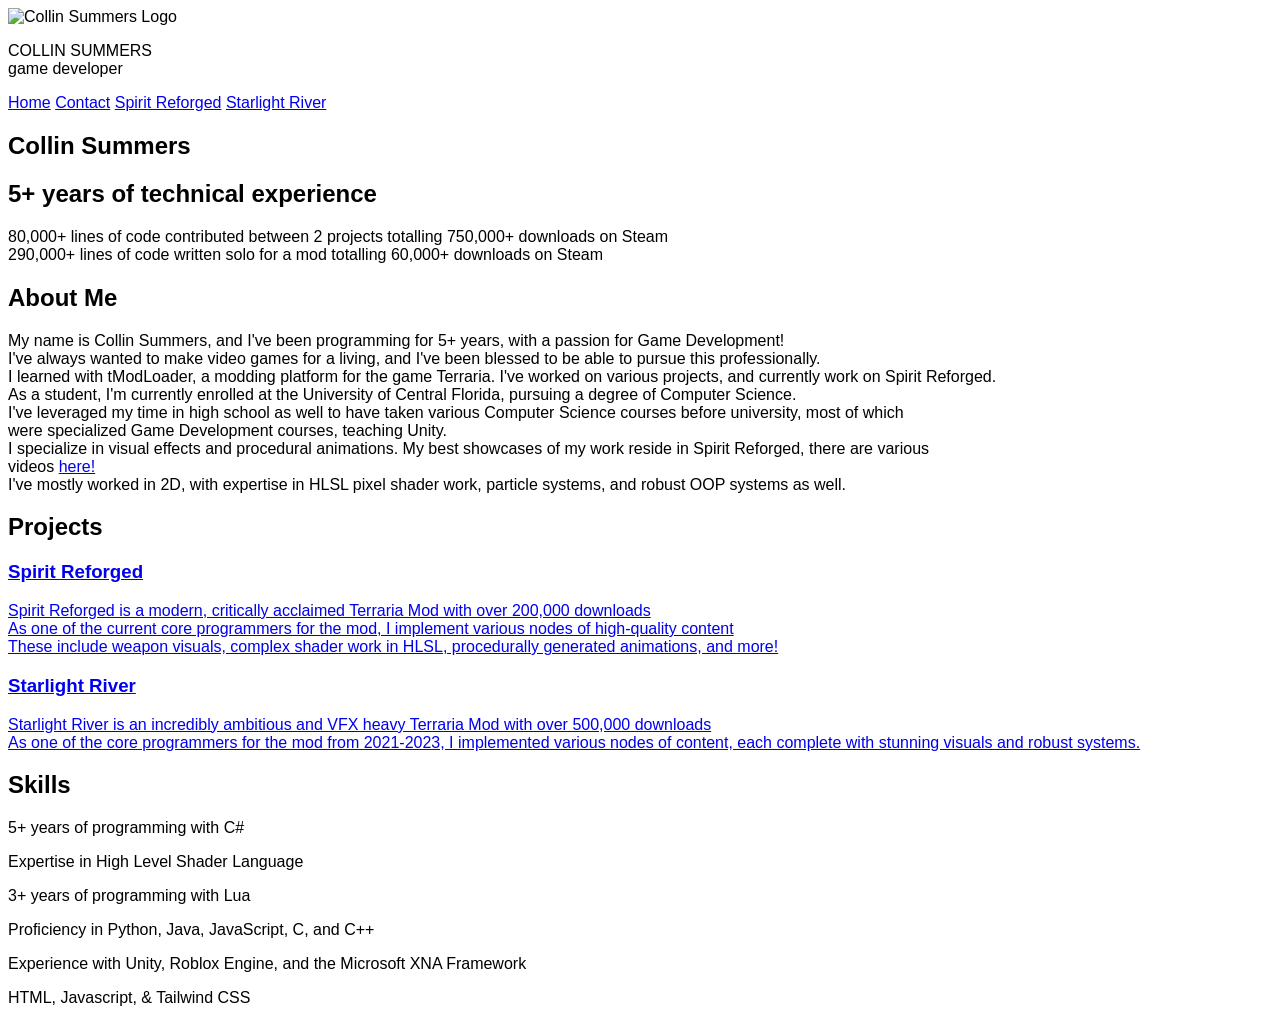
==== index.html @ 66bdd660 "theme change" ====
<!DOCTYPE html>
<html lang="en">
<head>
    <meta charset="UTF-8">
    <meta name="viewport" content="width=device-width, initial-scale=1.0">
    <title>Collin Summers | Portfolio</title>
    
    <!-- Import Tailwind CSS V4 -->
    <script src="https://unpkg.com/@tailwindcss/browser@4"></script>
    
    <style type="text/tailwindcss">
         @theme {
            --color-main: #0f1410;
            --color-main-light: #18221a;
            --color-main-lighter: #283C2C;
            
            --color-taskbar: #2c3f30;

            --color-text-title: #FFFFFF;
            --color-text-subtitle: #7FB281;
            --color-text-paragraph: #C7C7C7;

            --color-text-main: #f5f7f5;
            --color-text-hover: #66EC81;
            
            --color-text-bold: #5e9367;
            --color-text-muted: #D2D2CE;

            --color-text-alt: #57422C;
            --color-text-alt-hover: #57422C;

            --color-black: #000000;
            --color-white: #FFFFFF;
        }
    </style>

    <!-- Import a clean Google Font (Inter) -->
    <link href="https://fonts.googleapis.com/css2?family=Inter:wght@300;400;600;700&display=swap" rel="stylesheet">
    
    <!-- Basic configuration to apply the font -->
    <link rel="stylesheet" href="styles.css">

    <meta name="description" content="Overview of Collin Summers Game Development portfolio. Includes tModLoader projects with 700,000+ downloads.">

    <meta property="og:title" content="Portfolio Home">
    <meta property="og:description" content="Overview of Collin Summers Game Development portfolio. Includes tModLoader projects with 700,000+ downloads.">
    <meta property="og:image" content="img/CSlogoBanner.png">
    <meta property="og:url" content="https://skippzzmods.github.io/skippzz.github.io/">

    <link rel="icon" type="image/png" href="img/CSlogo.png">
</head>

<body class="bg-main text-text-main antialiased selection:bg-indigo-500 selection:text-white">
    <header class="sticky top-0 z-50 shadow-xl bg-taskbar/70 backdrop-blur-md transition duration-150 hover:bg-taskbar">
        <nav class="flex md:grid flex-col md:grid-cols-3 items-center px-6 md:px-12 py-3 md:py-6">
            <div class="flex items-center justify-start object-contain">
                <img src="img/CSlogo.png" class="w-12 md:w-20 h-12 md:h-20 rounded-lg shadow-xl/60" alt="Collin Summers Logo">
                <p class="px-6 font-bold font-sans text-base md:text-2xl text-text-title whitespace-nowrap">COLLIN SUMMERS<br>
                    <span class="font-italic font-serif text-text-paragraph">game developer</span>
                </p>       
            </div>
           
            <div class="flex items-center justify-center gap-x-6 md:gap-x-10 py-4">
                <a href="index.html" aria-current="page" class="text-base md:text-2xl font-bold text-shadow-md text-text-title transition duration-150 hover:text-text-hover hover:scale-105 hover:text-shadow-white/50">Home</a>
                <a href="contact.html" class="md:text-2xl text-text-main text-shadow-md transition duration-150 hover:text-text-hover hover:scale-105 hover:text-shadow-white/50">Contact</a>
                <a href="spirit.html" class="text-base md:text-2xl text-text-main text-shadow-md whitespace-nowrap transition duration-150 hover:text-text-hover hover:scale-105 hover:text-shadow-white/50">Spirit Reforged</a>
                <a href="starlight.html" class="text-base md:text-2xl text-text-main text-shadow-md whitespace-nowrap transition duration-150 hover:text-text-hover hover:scale-105 hover:text-shadow-white/50">Starlight River</a>
            </div>

            <div class="flex items-center justify-end"></div>
        </nav>
    </header>

    <main>
        <section id="summary" class="max-w-4xl mx-auto px-6 py-8 md:py-20 flex flex-col items-center text-center pre-animate">
            <h1 class="text-5xl md:text-9xl font-serif font-bold text-text-title text-shadow-lg/90">
            Collin Summers
            </h1>

            <h2 class="text-xl md:text-2xl italic font-semibold text-text-subtitle mb-4">
                5+ years of technical experience
            </h2>
        
            <p class="text-text-paragraph font-semibold md:text-lg leading-relaxed md:mb-4">
                <span class="text-text-subtitle font-bold">80,000+</span> lines of code contributed between 2 projects totalling <span class="text-text-subtitle font-bold">750,000+</span> downloads on Steam<br>
                <span class="text-text-subtitle font-bold">290,000+</span> lines of code written solo for a mod totalling <span class="text-text-subtitle font-bold">60,000+</span> downloads on Steam<br>
            </p>
        </section>

        <section id="about-me" class="mx-auto px-8 md:px-20 md:py-5 flex flex-col md:flex-row gap-12">
            <div class="w-full md:w-1/3 text-center pre-animate">
                <h2 class="text-4xl md:text-7xl font-bold text-text-title text-shadow-lg text-center mb-6">
                    About Me
                </h2>

                <p class="bg-main-light border-4 border-main-lighter rounded-lg text-left text-lg md:text-xl font-semibold text-text-paragraph px-6 py-6">
                    <!--Kind of placeholder. Could be a lot better haha-->
                    My name is Collin Summers, and I've been programming for 5+ years, with a passion for Game Development! <br>
                    I've always wanted to make video games for a living, and I've been blessed to be able to pursue this professionally. <br>
                    I learned  with tModLoader, a modding platform for the game Terraria. I've worked on various projects, and currently work on Spirit Reforged. <br>
                    As a student, I'm currently enrolled at the University of Central Florida, pursuing a degree of Computer Science. <br>
                    I've leveraged my time in high school as well to have taken various Computer Science courses before university, most of which<br>
                    were specialized Game Development courses, teaching Unity. <br>
                    I specialize in visual effects and procedural animations. My best showcases of my work reside in Spirit Reforged, there are various<br>
                    videos <a href=spirit.html class="underline text-text-subtitle transition duration-150 hover:text-text-hover">here!</a> <br>
                    I've mostly worked in 2D, with expertise in HLSL pixel shader work, particle systems, and robust OOP systems as well. <br>
                </p>
            </div>

            <div class="w-full md:w-1/3 text-left">
                <h2 class="text-4xl md:text-7xl font-bold text-text-title text-shadow-lg text-center mb-6 pre-animate">
                    Projects
                </h2>

                <div class="grid gap-4">

                    <a href="spirit.html" class="group relative block overflow-hidden bg-main-light border-4 border-main-lighter rounded-lg p-6 text-center hover:border-text-hover hover:scale-105 hover:shadow-xl transition duration-300 pre-animate">
                        <div class="absolute inset-0 bg-[url('img/spiritReforgedSpellbound.png')] bg-cover bg-center opacity-0 group-hover:opacity-30 transition-opacity duration-300"></div>

                        <div class="relative z-10">

                        <h3 class="text-2xl text-text-subtitle underline transition duration-150 group-hover:text-text-hover">
                            Spirit Reforged
                        </h3>

                        <p class="text-xl font-semibold text-text-paragraph text-shadow-md px-2 py-2 transition duration-150 group-hover:text-text-title group-hover:text-shadow-lg/50">
                            Spirit Reforged is a modern, critically acclaimed Terraria Mod with over 200,000 downloads<br>
                            As one of the current core programmers for the mod, I implement various nodes of high-quality content<br>
                            These include weapon visuals, complex shader work in HLSL, procedurally generated animations, and more!
                        </p>
                        </div>
                    </a>

                    <a href="starlight.html" class="group relative block overflow-hidden bg-main-light border-4 border-main-lighter rounded-lg p-6 text-center hover:border-text-hover hover:scale-105 hover:shadow-xl transition duration-300 pre-animate">
                        <div class="absolute inset-0 bg-[url('img/starlightRiver.png')] bg-cover bg-center opacity-0 group-hover:opacity-30 transition-opacity duration-300"></div>

                        <div class="relative z-10">

                        <h3 class="text-2xl text-text-subtitle underline transition duration-150 group-hover:text-text-hover">
                            Starlight River
                        </h3>

                        <p class="text-xl font-semibold text-text-paragraph text-shadow-md px-2 py-2 transition duration-150 group-hover:text-text-title group-hover:text-shadow-lg/50">
                            Starlight River is an incredibly ambitious and VFX heavy Terraria Mod with over 500,000 downloads<br>
                            As one of the core programmers for the mod from 2021-2023, I implemented various nodes of content,
                            each complete with stunning visuals and robust systems.
                        </p>
                        </div>
                    </a>
                </div>
            </div>

            <div class="w-full md:w-1/3 text-center">
                <h2 class="text-4xl md:text-7xl font-bold text-text-title text-shadow-lg text-center mb-6 pre-animate">
                    Skills
                </h2>

                <div class="grid gap-3 mb-6">
                    <p class="bg-main-light border-4 border-main-lighter rounded-lg text-xl font-semibold text-text-paragraph px-2 py-2 pre-animate">
                        5+ years of programming with C#
                    </p>

                    <p class="bg-main-light border-4 border-main-lighter rounded-lg text-xl font-semibold text-text-paragraph px-2 py-2 pre-animate">
                        Expertise in High Level Shader Language
                    </p>

                    <p class="bg-main-light border-4 border-main-lighter rounded-lg text-xl font-semibold text-text-paragraph px-2 py-2 pre-animate">
                        3+ years of programming with Lua
                    </p>

                    <p class="bg-main-light border-4 border-main-lighter rounded-lg text-xl font-semibold text-text-paragraph px-2 py-2 pre-animate">
                        Proficiency in Python, Java, JavaScript, C, and C++
                    </p>

                    <p class="bg-main-light border-4 border-main-lighter rounded-lg text-xl font-semibold text-text-paragraph px-2 py-2 pre-animate">
                        Experience with Unity, Roblox Engine, and the Microsoft XNA Framework
                    </p>

                    <p class="bg-main-light border-4 border-main-lighter rounded-lg text-xl font-semibold text-text-paragraph px-2 py-2 pre-animate">
                        HTML, Javascript, & Tailwind CSS
                    </p>
                </div>
            </div>
        </section>
    </main>

    <footer>

    </footer>

    <script>
        const observer = new IntersectionObserver((entries) => {
            entries.forEach(entry => {
            if (entry.isIntersecting) {
                entry.target.classList.add('animate-in');
            }
            });
        });

        document.querySelectorAll('.pre-animate').forEach(el => observer.observe(el));
    </script>
</body>
</html>
---- styles.css ----
:root {
    --font-main: 'Helvetica Neue', sans-serif;
  }
  
  body {
    font-family: var(--font-main);
  }
  
  @keyframes fade-up {
  from {
    opacity: 0;
    transform: translateY(20px);
  }
  to {
    opacity: 1;
    transform: translateY(0);
  }

}

.pre-animate {
  opacity: 0;
}

.animate-in {
  animation: fade-up 0.6s ease-out forwards;
}
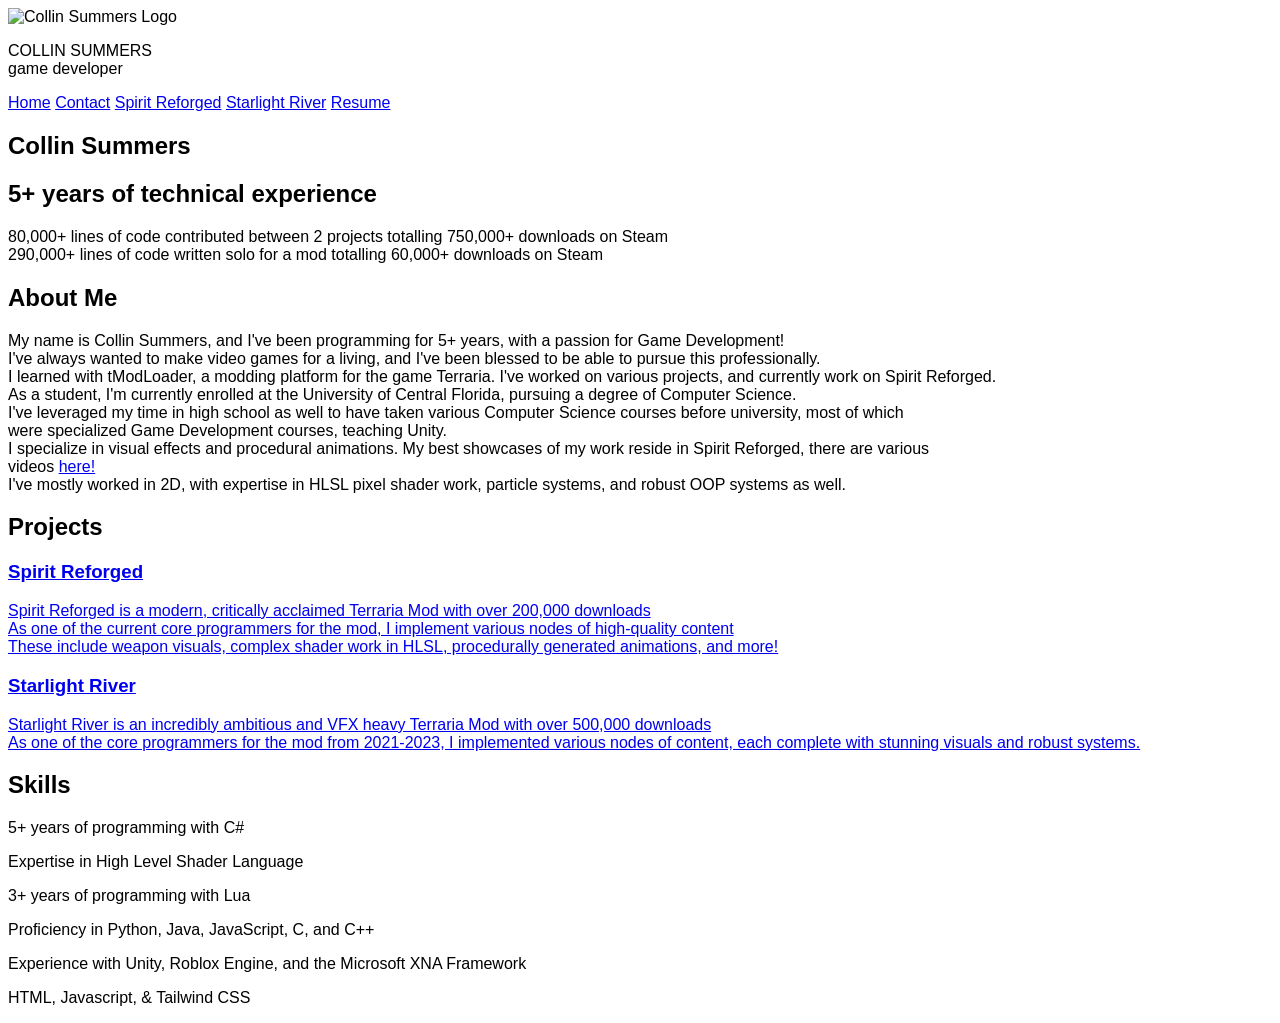
==== commit 14acce72: "resume" ====
--- a/index.html
+++ b/index.html
@@ -50,7 +50,7 @@
     <link rel="icon" type="image/png" href="img/CSlogo.png">
 </head>
 
-<body class="bg-main text-text-main antialiased selection:bg-indigo-500 selection:text-white">
+<body class="bg-main text-text-main antialiased selection:text-white">
     <header class="sticky top-0 z-50 shadow-xl bg-taskbar/70 backdrop-blur-md transition duration-150 hover:bg-taskbar">
         <nav class="flex md:grid flex-col md:grid-cols-3 items-center px-6 md:px-12 py-3 md:py-6">
             <div class="flex items-center justify-start object-contain">
@@ -65,6 +65,7 @@
                 <a href="contact.html" class="md:text-2xl text-text-main text-shadow-md transition duration-150 hover:text-text-hover hover:scale-105 hover:text-shadow-white/50">Contact</a>
                 <a href="spirit.html" class="text-base md:text-2xl text-text-main text-shadow-md whitespace-nowrap transition duration-150 hover:text-text-hover hover:scale-105 hover:text-shadow-white/50">Spirit Reforged</a>
                 <a href="starlight.html" class="text-base md:text-2xl text-text-main text-shadow-md whitespace-nowrap transition duration-150 hover:text-text-hover hover:scale-105 hover:text-shadow-white/50">Starlight River</a>
+                <a href="docs/CollinSummers_Resume_2026.pdf" target="_blank" rel="noopener noreferrer" class="text-base md:text-2xl text-text-main text-shadow-md whitespace-nowrap transition duration-150 hover:text-text-hover hover:scale-105 hover:text-shadow-white/50">Resume</a>
             </div>
 
             <div class="flex items-center justify-end"></div>
@@ -94,7 +95,6 @@
                 </h2>
 
                 <p class="bg-main-light border-4 border-main-lighter rounded-lg text-left text-lg md:text-xl font-semibold text-text-paragraph px-6 py-6">
-                    <!--Kind of placeholder. Could be a lot better haha-->
                     My name is Collin Summers, and I've been programming for 5+ years, with a passion for Game Development! <br>
                     I've always wanted to make video games for a living, and I've been blessed to be able to pursue this professionally. <br>
                     I learned  with tModLoader, a modding platform for the game Terraria. I've worked on various projects, and currently work on Spirit Reforged. <br>
--- a/styles.css
+++ b/styles.css
@@ -24,4 +24,27 @@
 
 .animate-in {
   animation: fade-up 0.6s ease-out forwards;
+}
+
+@keyframes fade-right {
+  from {
+    opacity: 0;
+    transform: translateX(-20px);
+  }
+  to {
+    opacity: 1;
+    transform: translateX(0);
+  }
+}
+
+.animate-from-left {
+  animation: fade-right 1s ease-out forwards;
+}
+
+.delay-1 {
+  animation-delay: 0.15s;
+}
+
+.delay-2 {
+  animation-delay: 0.3s;
 }
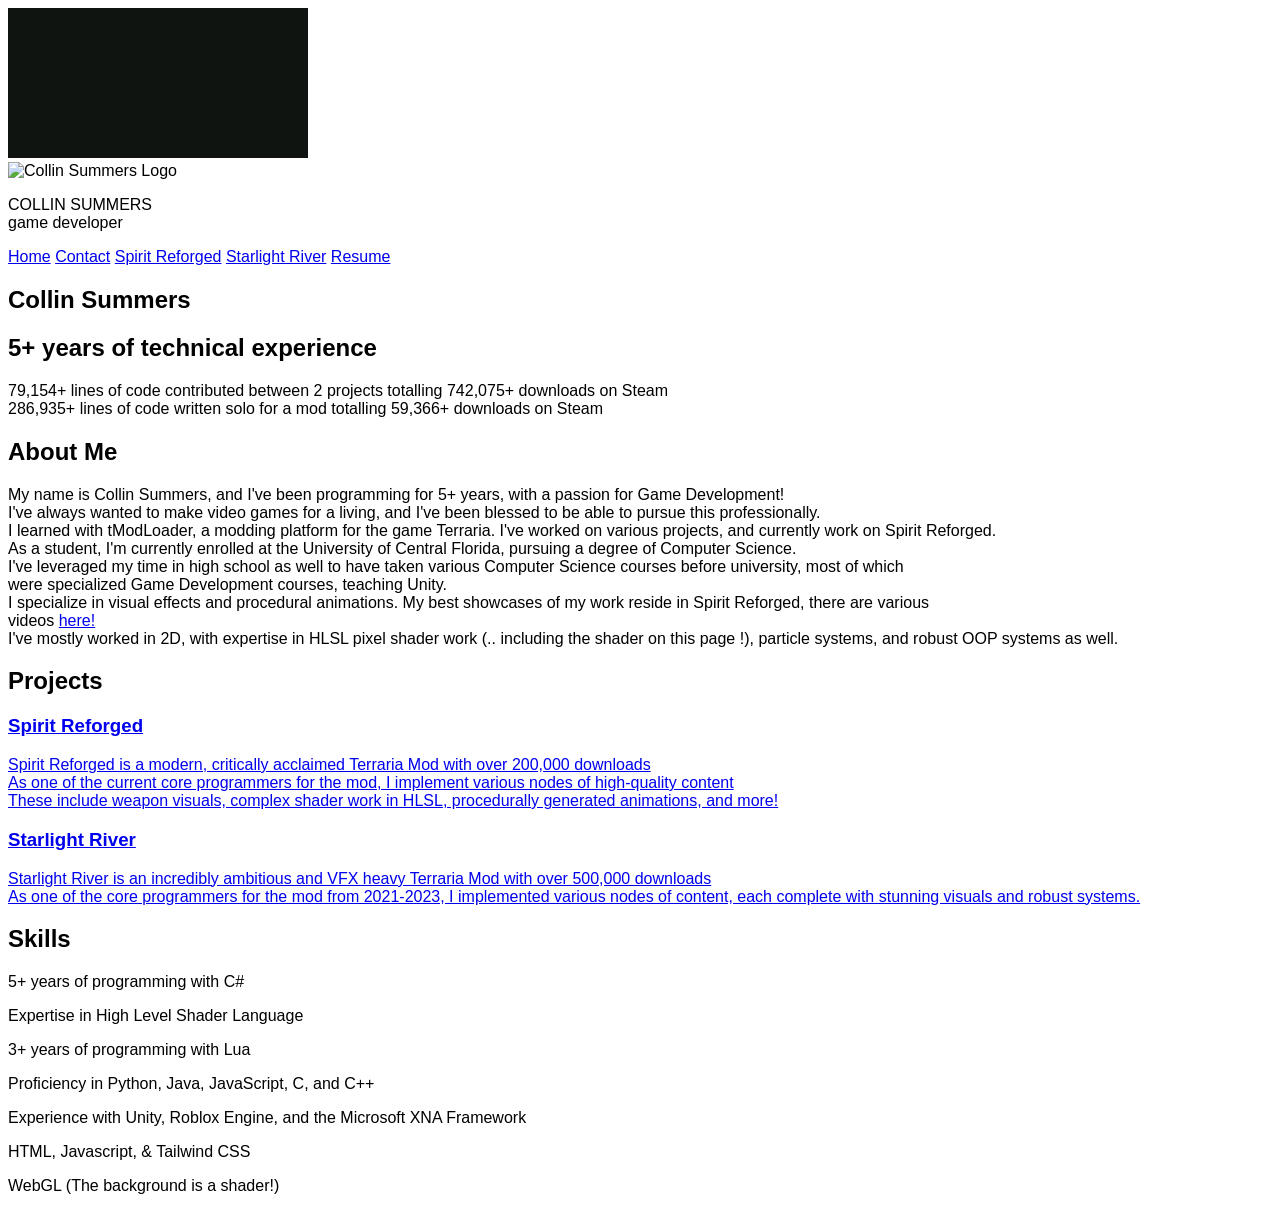
==== commit e9db486d: "shader tweak" ====
--- a/index.html
+++ b/index.html
@@ -51,6 +51,8 @@
 </head>
 
 <body class="bg-main text-text-main antialiased selection:text-white">
+    <canvas id="shader-bg" class="fixed inset-0 -z-10 w-full h-full pointer-events-none"></canvas>
+
     <header class="sticky top-0 z-50 shadow-xl bg-taskbar/70 backdrop-blur-md transition duration-150 hover:bg-taskbar">
         <nav class="flex md:grid flex-col md:grid-cols-3 items-center px-6 md:px-12 py-3 md:py-6">
             <div class="flex items-center justify-start object-contain">
@@ -61,11 +63,11 @@
             </div>
            
             <div class="flex items-center justify-center gap-x-6 md:gap-x-10 py-4">
-                <a href="index.html" aria-current="page" class="text-base md:text-2xl font-bold text-shadow-md text-text-title transition duration-150 hover:text-text-hover hover:scale-105 hover:text-shadow-white/50">Home</a>
-                <a href="contact.html" class="md:text-2xl text-text-main text-shadow-md transition duration-150 hover:text-text-hover hover:scale-105 hover:text-shadow-white/50">Contact</a>
-                <a href="spirit.html" class="text-base md:text-2xl text-text-main text-shadow-md whitespace-nowrap transition duration-150 hover:text-text-hover hover:scale-105 hover:text-shadow-white/50">Spirit Reforged</a>
-                <a href="starlight.html" class="text-base md:text-2xl text-text-main text-shadow-md whitespace-nowrap transition duration-150 hover:text-text-hover hover:scale-105 hover:text-shadow-white/50">Starlight River</a>
-                <a href="docs/CollinSummers_Resume_2026.pdf" target="_blank" rel="noopener noreferrer" class="text-base md:text-2xl text-text-main text-shadow-md whitespace-nowrap transition duration-150 hover:text-text-hover hover:scale-105 hover:text-shadow-white/50">Resume</a>
+                <a href="index.html" aria-current="page" class="text-sm md:text-2xl font-bold text-shadow-md text-text-title transition duration-150 hover:text-text-hover hover:scale-105 hover:text-shadow-white/50">Home</a>
+                <a href="contact.html" class="text-sm md:text-2xl text-text-main text-shadow-md transition duration-150 hover:text-text-hover hover:scale-105 hover:text-shadow-white/50">Contact</a>
+                <a href="spirit.html" class="text-sm md:text-2xl text-text-main text-shadow-md whitespace-nowrap transition duration-150 hover:text-text-hover hover:scale-105 hover:text-shadow-white/50">Spirit Reforged</a>
+                <a href="starlight.html" class="text-sm md:text-2xl text-text-main text-shadow-md whitespace-nowrap transition duration-150 hover:text-text-hover hover:scale-105 hover:text-shadow-white/50">Starlight River</a>
+                <a href="docs/CollinSummers_Resume_2026.pdf" target="_blank" rel="noopener noreferrer" class="text-sm md:text-2xl text-text-main text-shadow-md whitespace-nowrap transition duration-150 hover:text-text-hover hover:scale-105 hover:text-shadow-white/50">Resume</a>
             </div>
 
             <div class="flex items-center justify-end"></div>
@@ -82,9 +84,9 @@
                 5+ years of technical experience
             </h2>
         
-            <p class="text-text-paragraph font-semibold md:text-lg leading-relaxed md:mb-4">
-                <span class="text-text-subtitle font-bold">80,000+</span> lines of code contributed between 2 projects totalling <span class="text-text-subtitle font-bold">750,000+</span> downloads on Steam<br>
-                <span class="text-text-subtitle font-bold">290,000+</span> lines of code written solo for a mod totalling <span class="text-text-subtitle font-bold">60,000+</span> downloads on Steam<br>
+            <p class="text-text-paragraph font-semibold md:text-lg leading-relaxed md:mb-4" id="stats">
+                <span class="text-text-subtitle font-bold stat-number" data-target="80000" data-suffix="+">0+</span> lines of code contributed between 2 projects totalling <span class="text-text-subtitle font-bold stat-number" data-target="750000" data-suffix="+">0+</span> downloads on Steam<br>
+                <span class="text-text-subtitle font-bold stat-number" data-target="290000" data-suffix="+">0+</span> lines of code written solo for a mod totalling <span class="text-text-subtitle font-bold stat-number" data-target="60000" data-suffix="+">0+</span> downloads on Steam<br>
             </p>
         </section>
 
@@ -103,7 +105,7 @@
                     were specialized Game Development courses, teaching Unity. <br>
                     I specialize in visual effects and procedural animations. My best showcases of my work reside in Spirit Reforged, there are various<br>
                     videos <a href=spirit.html class="underline text-text-subtitle transition duration-150 hover:text-text-hover">here!</a> <br>
-                    I've mostly worked in 2D, with expertise in HLSL pixel shader work, particle systems, and robust OOP systems as well. <br>
+                    I've mostly worked in 2D, with expertise in HLSL pixel shader work (.. including the shader on this page !), particle systems, and robust OOP systems as well. <br>
                 </p>
             </div>
 
@@ -179,6 +181,10 @@
                     <p class="bg-main-light border-4 border-main-lighter rounded-lg text-xl font-semibold text-text-paragraph px-2 py-2 pre-animate">
                         HTML, Javascript, & Tailwind CSS
                     </p>
+
+                    <p class="bg-main-light border-4 border-main-lighter rounded-lg text-xl font-semibold text-text-paragraph px-2 py-2 pre-animate">
+                        WebGL (The background is a shader!)
+                    </p>
                 </div>
             </div>
         </section>
@@ -198,6 +204,179 @@
         });
 
         document.querySelectorAll('.pre-animate').forEach(el => observer.observe(el));
+
+        // Animated stat counters
+        function animateCount(el) {
+            const target = parseInt(el.dataset.target, 10);
+            const suffix = el.dataset.suffix || '';
+            const duration = 1600;
+            const startTime = performance.now();
+
+            function step(now) {
+                const progress = Math.min((now - startTime) / duration, 1);
+                const eased = 1 - Math.pow(1 - progress, 3);
+                const current = Math.floor(eased * target);
+                el.textContent = current.toLocaleString('en-US') + suffix;
+                if (progress < 1) {
+                    requestAnimationFrame(step);
+                } else {
+                    el.textContent = target.toLocaleString('en-US') + suffix;
+                }
+            }
+            requestAnimationFrame(step);
+        }
+
+        const statObserver = new IntersectionObserver((entries) => {
+            entries.forEach(entry => {
+                if (entry.isIntersecting) {
+                    entry.target.querySelectorAll('.stat-number').forEach(animateCount);
+                    statObserver.unobserve(entry.target);
+                }
+            });
+        }, { threshold: 0.4 });
+
+        const statsBlock = document.getElementById('stats');
+        if (statsBlock) statObserver.observe(statsBlock);
+    </script>
+
+    <!-- Shader background -->
+    <script>
+        const vertexSrc = `
+            attribute vec2 a_position;
+            void main() {
+                gl_Position = vec4(a_position, 0.0, 1.0);
+            }
+        `;
+
+        // very simple shader using both textures in shaderassets/ for a subtle flow
+        const fragmentSrc = `
+            precision mediump float;
+            uniform vec2 u_resolution;
+            uniform float u_time;
+
+            uniform sampler2D u_tex_1;
+            uniform sampler2D u_tex_2;
+
+            void main() {
+                vec2 uv = gl_FragCoord.xy / u_resolution.xy;
+
+                vec3 colorMain = vec3(0.059, 0.078, 0.063); 
+ 
+                vec2 distortionUv = vec2(uv.x, uv.y + u_time * 0.005);
+
+                float distortion = texture2D(u_tex_2, distortionUv).r;
+
+                vec2 scrollingUv = vec2(uv.x + u_time * cos(u_time) * 0.001, uv.y + sin(u_time) * 0.001 + u_time * 0.02) + u_time * 0.001;
+
+                vec2 scale = vec2(2.0, 2.0) + vec2(3.0, 3.0) * cos(u_time) * 0.025;
+
+                vec4 texColor = texture2D(u_tex_1, vec2(distortion, distortion * 2.0) + scrollingUv * scale);
+                
+                vec3 finalColor = mix(texColor.rgb, colorMain, 0.99 - sin(u_time * 0.05) * 0.01);
+
+                if (u_time < 3.0) {
+                    gl_FragColor = vec4(mix(colorMain, finalColor, pow(u_time / 3.0, 2.0)), 1.0);
+                    return;
+                }
+                   
+                gl_FragColor = vec4(finalColor, 1.0);
+            }
+        `;
+        // -------------------------------------------
+
+        // GLSL boilerplate for the shader application
+        (function () {
+            const canvas = document.getElementById('shader-bg');
+            const gl = canvas.getContext('webgl');
+            if (!gl) return; // falls back to bg-main on the body
+
+            function compile(type, src) {
+                const s = gl.createShader(type);
+                gl.shaderSource(s, src);
+                gl.compileShader(s);
+                if (!gl.getShaderParameter(s, gl.COMPILE_STATUS)) {
+                    console.error(gl.getShaderInfoLog(s));
+                }
+                return s;
+            }
+
+            const program = gl.createProgram();
+            gl.attachShader(program, compile(gl.VERTEX_SHADER, vertexSrc));
+            gl.attachShader(program, compile(gl.FRAGMENT_SHADER, fragmentSrc));
+            gl.linkProgram(program);
+            gl.useProgram(program);
+
+            const buffer = gl.createBuffer();
+            gl.bindBuffer(gl.ARRAY_BUFFER, buffer);
+            gl.bufferData(gl.ARRAY_BUFFER, new Float32Array([-1, -1, 3, -1, -1, 3]), gl.STATIC_DRAW);
+
+            const posLoc = gl.getAttribLocation(program, 'a_position');
+            gl.enableVertexAttribArray(posLoc);
+            gl.vertexAttribPointer(posLoc, 2, gl.FLOAT, false, 0, 0);
+
+            const u_time = gl.getUniformLocation(program, 'u_time');
+            const u_resolution = gl.getUniformLocation(program, 'u_resolution');
+            const u_tex_1 = gl.getUniformLocation(program, 'u_tex_1');
+            const u_tex_2 = gl.getUniformLocation(program, 'u_tex_2');
+
+            // Loads an image into a texture unit, seeding a 1x1 placeholder pixel
+            // first so the shader has something to sample before the image arrives.
+            function loadTexture(url, unit) {
+                const tex = gl.createTexture();
+                gl.activeTexture(gl.TEXTURE0 + unit);
+                gl.bindTexture(gl.TEXTURE_2D, tex);
+                gl.texImage2D(gl.TEXTURE_2D, 0, gl.RGBA, 1, 1, 0, gl.RGBA, gl.UNSIGNED_BYTE, new Uint8Array([0, 0, 0, 255]));
+
+                const img = new Image();
+                img.onload = () => {
+                    gl.activeTexture(gl.TEXTURE0 + unit);
+                    gl.bindTexture(gl.TEXTURE_2D, tex);
+                    gl.texImage2D(gl.TEXTURE_2D, 0, gl.RGBA, gl.RGBA, gl.UNSIGNED_BYTE, img);
+                    // both source images are power-of-two, so REPEAT + mipmaps are safe in WebGL1
+                    gl.texParameteri(gl.TEXTURE_2D, gl.TEXTURE_WRAP_S, gl.REPEAT);
+                    gl.texParameteri(gl.TEXTURE_2D, gl.TEXTURE_WRAP_T, gl.REPEAT);
+                    gl.texParameteri(gl.TEXTURE_2D, gl.TEXTURE_MIN_FILTER, gl.LINEAR_MIPMAP_LINEAR);
+                    gl.texParameteri(gl.TEXTURE_2D, gl.TEXTURE_MAG_FILTER, gl.LINEAR);
+                    gl.generateMipmap(gl.TEXTURE_2D);
+                };
+                img.src = url;
+                return tex;
+            }
+
+            loadTexture('shaderassets/supPerlin.png', 0);   // -> u_tex_1, 512x512
+            loadTexture('shaderassets/swirlNoise2.png', 1); // -> u_tex_2, 256x256
+            gl.uniform1i(u_tex_1, 0);
+            gl.uniform1i(u_tex_2, 1);
+
+            const dpr = Math.min(window.devicePixelRatio || 1, 1.5);
+
+            function resize() {
+                canvas.width = canvas.clientWidth * dpr;
+                canvas.height = canvas.clientHeight * dpr;
+                gl.viewport(0, 0, canvas.width, canvas.height);
+            }
+            
+            window.addEventListener('resize', resize);
+            resize();
+
+            const reduceMotion = window.matchMedia('(prefers-reduced-motion: reduce)').matches;
+            const start = performance.now();
+            let paused = document.hidden;
+
+            document.addEventListener('visibilitychange', () => {
+                paused = document.hidden;
+                if (!paused) requestAnimationFrame(render);
+            });
+
+            function render(now) {
+                if (paused) return;
+                gl.uniform1f(u_time, reduceMotion ? 0 : (now - start) / 1000);
+                gl.uniform2f(u_resolution, canvas.width, canvas.height);
+                gl.drawArrays(gl.TRIANGLES, 0, 3);
+                if (!reduceMotion) requestAnimationFrame(render);
+            }
+            requestAnimationFrame(render);
+        })();
     </script>
 </body>
 </html>
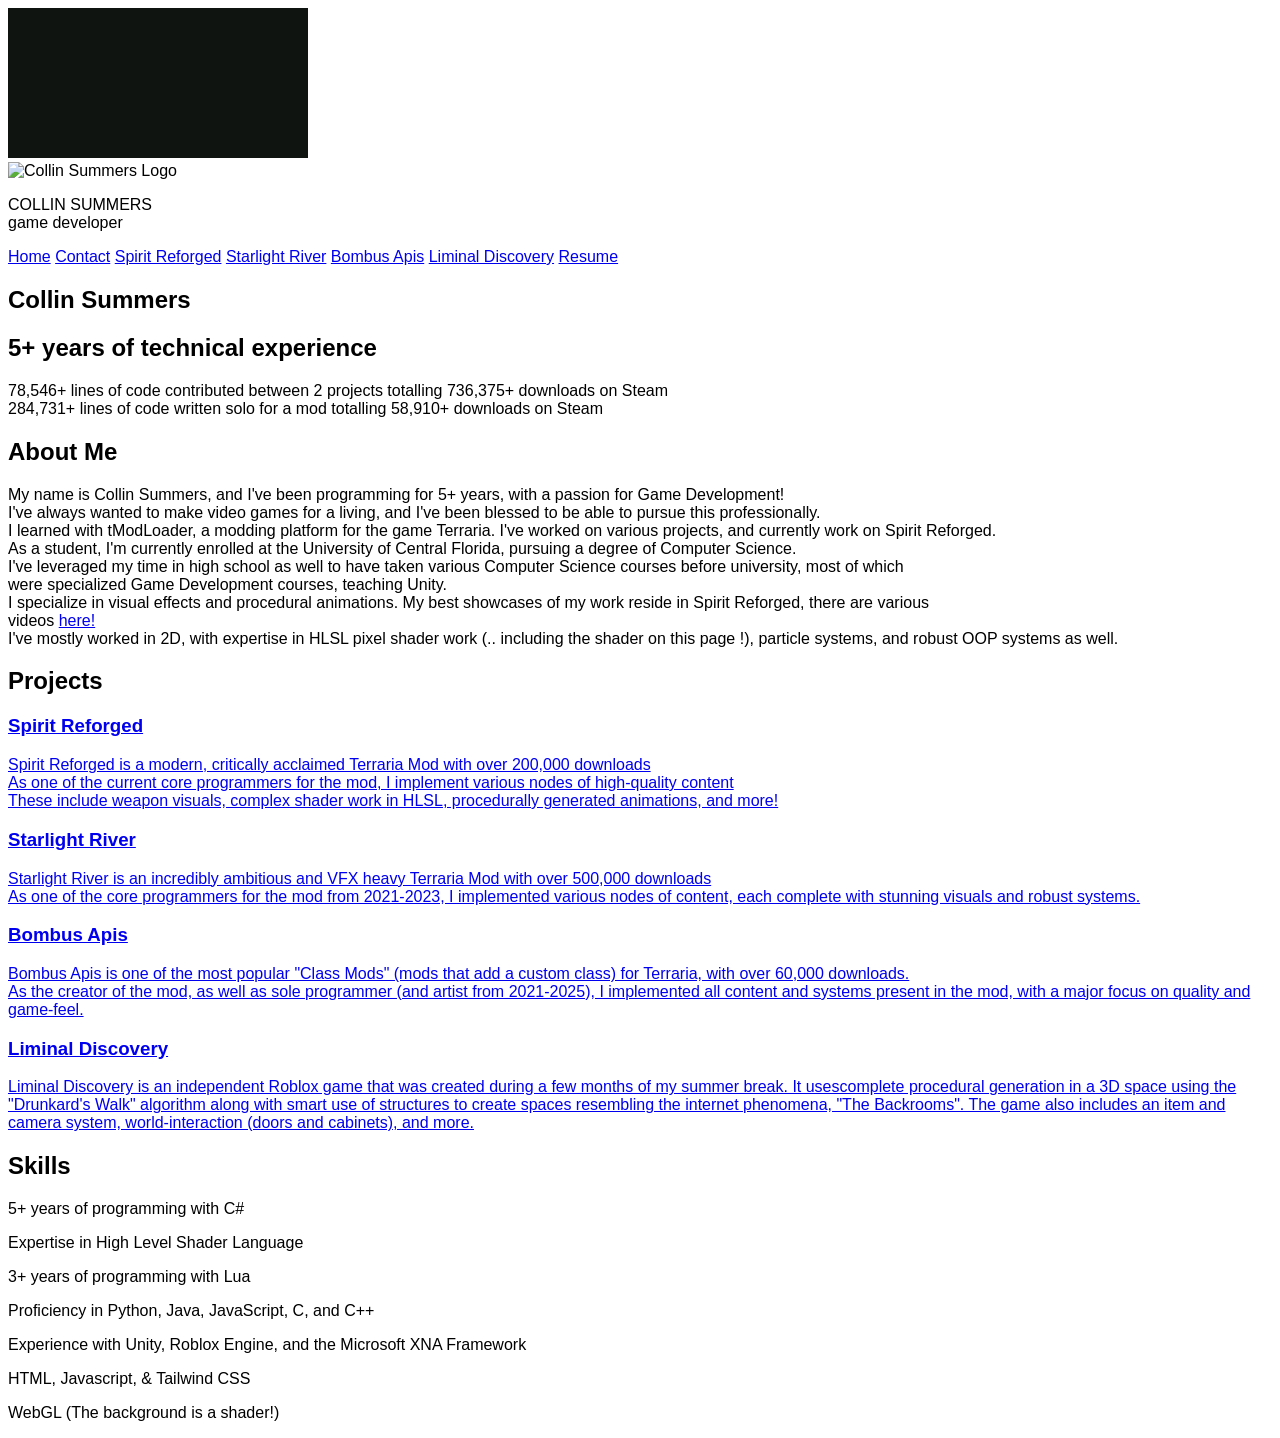
==== commit 0c4ef385: "bombus & liminal discovery" ====
--- a/index.html
+++ b/index.html
@@ -67,6 +67,8 @@
                 <a href="contact.html" class="text-sm md:text-2xl text-text-main text-shadow-md transition duration-150 hover:text-text-hover hover:scale-105 hover:text-shadow-white/50">Contact</a>
                 <a href="spirit.html" class="text-sm md:text-2xl text-text-main text-shadow-md whitespace-nowrap transition duration-150 hover:text-text-hover hover:scale-105 hover:text-shadow-white/50">Spirit Reforged</a>
                 <a href="starlight.html" class="text-sm md:text-2xl text-text-main text-shadow-md whitespace-nowrap transition duration-150 hover:text-text-hover hover:scale-105 hover:text-shadow-white/50">Starlight River</a>
+                <a href="bombus.html" class="text-sm md:text-2xl text-text-main text-shadow-md whitespace-nowrap transition duration-150 hover:text-text-hover hover:scale-105 hover:text-shadow-white/50">Bombus Apis</a>
+                <a href="liminal.html" class="text-sm md:text-2xl text-text-main text-shadow-md whitespace-nowrap transition duration-150 hover:text-text-hover hover:scale-105 hover:text-shadow-white/50">Liminal Discovery</a>
                 <a href="docs/CollinSummers_Resume_2026.pdf" target="_blank" rel="noopener noreferrer" class="text-sm md:text-2xl text-text-main text-shadow-md whitespace-nowrap transition duration-150 hover:text-text-hover hover:scale-105 hover:text-shadow-white/50">Resume</a>
             </div>
 
@@ -146,6 +148,40 @@
                             Starlight River is an incredibly ambitious and VFX heavy Terraria Mod with over 500,000 downloads<br>
                             As one of the core programmers for the mod from 2021-2023, I implemented various nodes of content,
                             each complete with stunning visuals and robust systems.
+                        </p>
+                        </div>
+                    </a>
+
+                    <a href="bombus.html" class="group relative block overflow-hidden bg-main-light border-4 border-main-lighter rounded-lg p-6 text-center hover:border-text-hover hover:scale-105 hover:shadow-xl transition duration-300 pre-animate">
+                        <div class="absolute inset-0 bg-[url('img/bombusApis.png')] bg-cover bg-center opacity-0 group-hover:opacity-30 transition-opacity duration-300"></div>
+
+                        <div class="relative z-10">
+
+                        <h3 class="text-2xl text-text-subtitle underline transition duration-150 group-hover:text-text-hover">
+                            Bombus Apis
+                        </h3>
+
+                        <p class="text-xl font-semibold text-text-paragraph text-shadow-md px-2 py-2 transition duration-150 group-hover:text-text-title group-hover:text-shadow-lg/50">
+                            Bombus Apis is one of the most popular "Class Mods" (mods that add a custom class) for Terraria, with over 60,000 downloads. <br>
+                            As the creator of the mod, as well as sole programmer (and artist from 2021-2025), I implemented all content and systems present in the mod,
+                            with a major focus on quality and game-feel.
+                        </p>
+                        </div>
+                    </a>
+
+                    <a href="liminal.html" class="group relative block overflow-hidden bg-main-light border-4 border-main-lighter rounded-lg p-6 text-center hover:border-text-hover hover:scale-105 hover:shadow-xl transition duration-300 pre-animate">
+                        <div class="absolute inset-0 bg-[url('img/liminalDiscovery.png')] bg-cover bg-center opacity-0 group-hover:opacity-30 transition-opacity duration-300"></div>
+
+                        <div class="relative z-10">
+
+                        <h3 class="text-2xl text-text-subtitle underline transition duration-150 group-hover:text-text-hover">
+                            Liminal Discovery
+                        </h3>
+
+                        <p class="text-xl font-semibold text-text-paragraph text-shadow-md px-2 py-2 transition duration-150 group-hover:text-text-title group-hover:text-shadow-lg/50">
+                            Liminal Discovery is an independent Roblox game that was created during a few months of my summer break. It usescomplete
+                            procedural generation in a 3D space using the "Drunkard's Walk" algorithm along with smart use of structures to create spaces resembling the
+                            internet phenomena, "The Backrooms". The game also includes an item and camera system, world-interaction (doors and cabinets), and more.
                         </p>
                         </div>
                     </a>
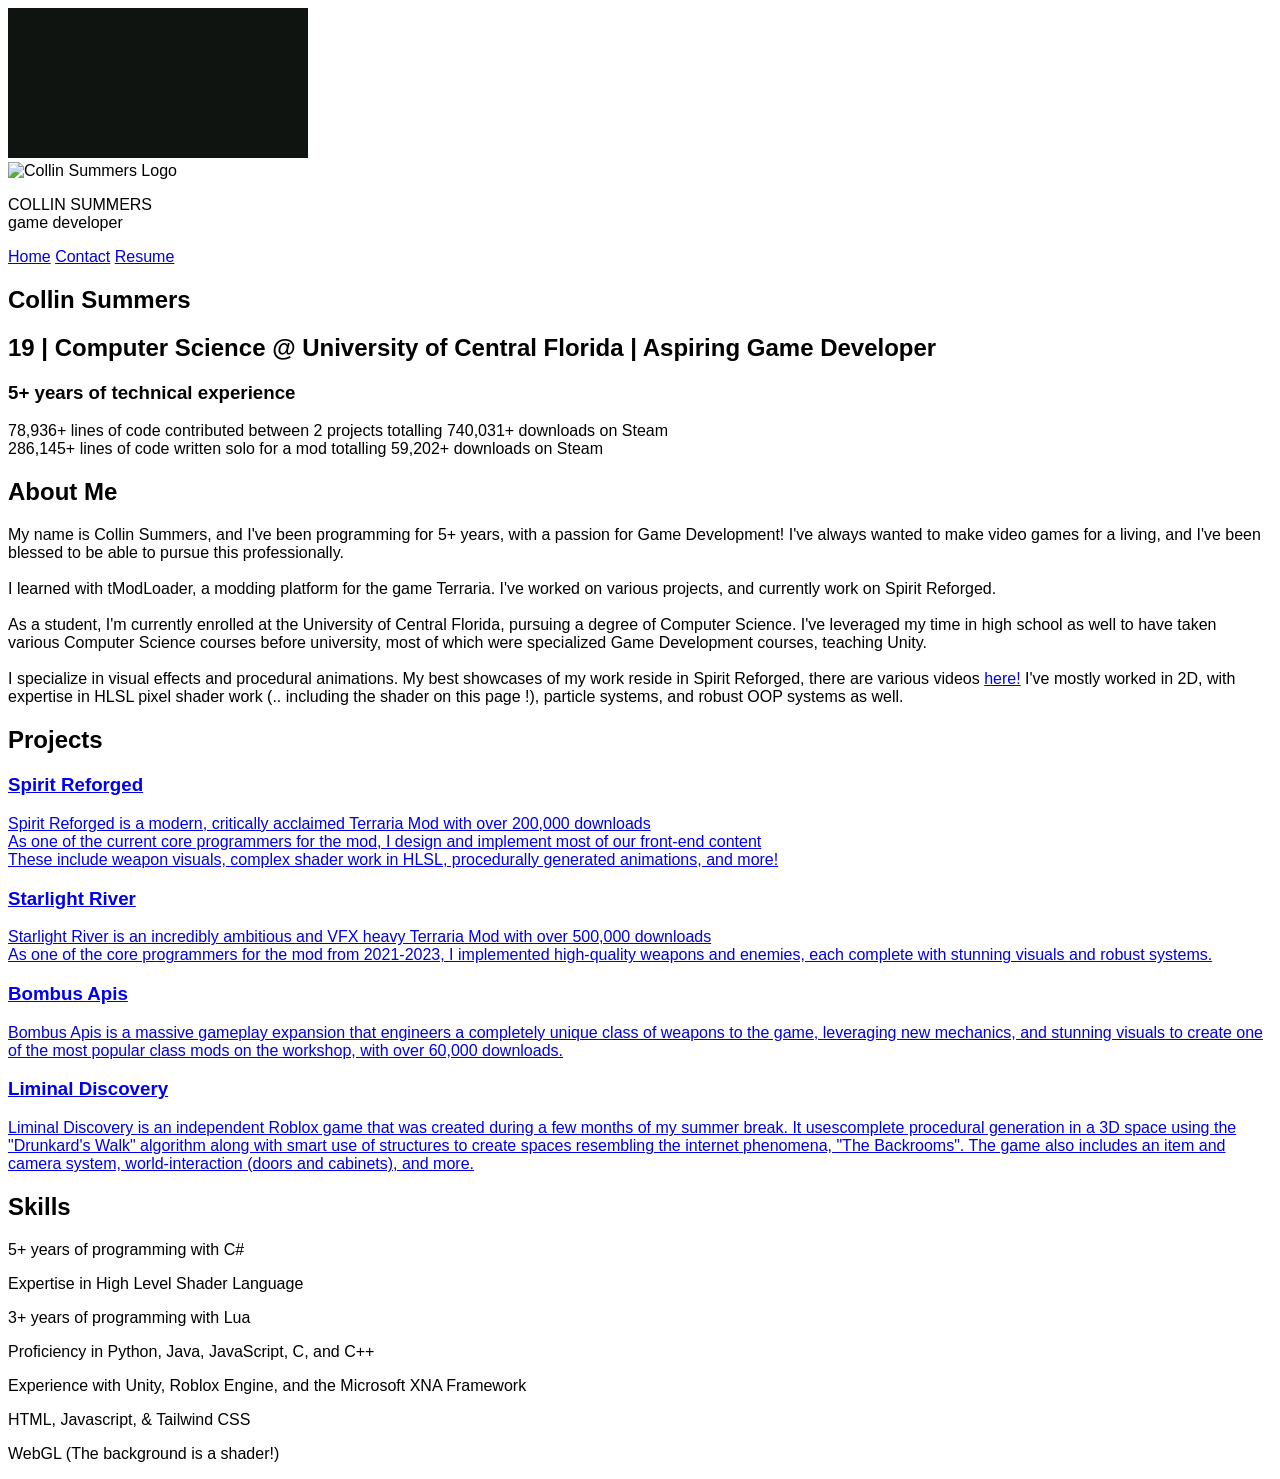
==== commit 2dd53146: "changes" ====
--- a/index.html
+++ b/index.html
@@ -65,11 +65,7 @@
             <div class="flex items-center justify-center gap-x-6 md:gap-x-10 py-4">
                 <a href="index.html" aria-current="page" class="text-sm md:text-2xl font-bold text-shadow-md text-text-title transition duration-150 hover:text-text-hover hover:scale-105 hover:text-shadow-white/50">Home</a>
                 <a href="contact.html" class="text-sm md:text-2xl text-text-main text-shadow-md transition duration-150 hover:text-text-hover hover:scale-105 hover:text-shadow-white/50">Contact</a>
-                <a href="spirit.html" class="text-sm md:text-2xl text-text-main text-shadow-md whitespace-nowrap transition duration-150 hover:text-text-hover hover:scale-105 hover:text-shadow-white/50">Spirit Reforged</a>
-                <a href="starlight.html" class="text-sm md:text-2xl text-text-main text-shadow-md whitespace-nowrap transition duration-150 hover:text-text-hover hover:scale-105 hover:text-shadow-white/50">Starlight River</a>
-                <a href="bombus.html" class="text-sm md:text-2xl text-text-main text-shadow-md whitespace-nowrap transition duration-150 hover:text-text-hover hover:scale-105 hover:text-shadow-white/50">Bombus Apis</a>
-                <a href="liminal.html" class="text-sm md:text-2xl text-text-main text-shadow-md whitespace-nowrap transition duration-150 hover:text-text-hover hover:scale-105 hover:text-shadow-white/50">Liminal Discovery</a>
-                <a href="docs/CollinSummers_Resume_2026.pdf" target="_blank" rel="noopener noreferrer" class="text-sm md:text-2xl text-text-main text-shadow-md whitespace-nowrap transition duration-150 hover:text-text-hover hover:scale-105 hover:text-shadow-white/50">Resume</a>
+                <a href="docs/CollinSummers_Resume.pdf" target="_blank" rel="noopener noreferrer" class="text-sm md:text-2xl text-text-main text-shadow-md whitespace-nowrap transition duration-150 hover:text-text-hover hover:scale-105 hover:text-shadow-white/50">Resume</a>
             </div>
 
             <div class="flex items-center justify-end"></div>
@@ -82,9 +78,13 @@
             Collin Summers
             </h1>
 
-            <h2 class="text-xl md:text-2xl italic font-semibold text-text-subtitle mb-4">
+            <h2 class="text-xl md:text-2xl italic font-semibold text-text-title text-shadow-md font-semibold mb-4">
+                19 | Computer Science @ University of Central Florida | Aspiring Game Developer
+            </h2>
+
+            <h3 class="text-xl md:text-2xl italic font-semibold text-text-subtitle mb-4">
                 5+ years of technical experience
-            </h2>
+            </h3>
         
             <p class="text-text-paragraph font-semibold md:text-lg leading-relaxed md:mb-4" id="stats">
                 <span class="text-text-subtitle font-bold stat-number" data-target="80000" data-suffix="+">0+</span> lines of code contributed between 2 projects totalling <span class="text-text-subtitle font-bold stat-number" data-target="750000" data-suffix="+">0+</span> downloads on Steam<br>
@@ -99,14 +99,17 @@
                 </h2>
 
                 <p class="bg-main-light border-4 border-main-lighter rounded-lg text-left text-lg md:text-xl font-semibold text-text-paragraph px-6 py-6">
-                    My name is Collin Summers, and I've been programming for 5+ years, with a passion for Game Development! <br>
-                    I've always wanted to make video games for a living, and I've been blessed to be able to pursue this professionally. <br>
-                    I learned  with tModLoader, a modding platform for the game Terraria. I've worked on various projects, and currently work on Spirit Reforged. <br>
-                    As a student, I'm currently enrolled at the University of Central Florida, pursuing a degree of Computer Science. <br>
-                    I've leveraged my time in high school as well to have taken various Computer Science courses before university, most of which<br>
-                    were specialized Game Development courses, teaching Unity. <br>
-                    I specialize in visual effects and procedural animations. My best showcases of my work reside in Spirit Reforged, there are various<br>
-                    videos <a href=spirit.html class="underline text-text-subtitle transition duration-150 hover:text-text-hover">here!</a> <br>
+                    My name is Collin Summers, and I've been programming for 5+ years, with a passion for Game Development! 
+                    I've always wanted to make video games for a living, and I've been blessed to be able to pursue this professionally. <br> <br>
+
+                    I learned  with tModLoader, a modding platform for the game Terraria. I've worked on various projects, and currently work on Spirit Reforged. <br> <br>
+                    As a student, I'm currently enrolled at the University of Central Florida, pursuing a degree of Computer Science.
+
+                    I've leveraged my time in high school as well to have taken various Computer Science courses before university, most of which
+                    were specialized Game Development courses, teaching Unity. <br><br>
+
+                    I specialize in <span class="italic">visual effects</span> and <span class="italic">procedural animations.</span> My best showcases of my work reside in Spirit Reforged, there are various
+                    videos <a href=spirit.html class="underline text-text-subtitle transition duration-150 hover:text-text-hover">here!</a>
                     I've mostly worked in 2D, with expertise in HLSL pixel shader work (.. including the shader on this page !), particle systems, and robust OOP systems as well. <br>
                 </p>
             </div>
@@ -129,7 +132,7 @@
 
                         <p class="text-xl font-semibold text-text-paragraph text-shadow-md px-2 py-2 transition duration-150 group-hover:text-text-title group-hover:text-shadow-lg/50">
                             Spirit Reforged is a modern, critically acclaimed Terraria Mod with over 200,000 downloads<br>
-                            As one of the current core programmers for the mod, I implement various nodes of high-quality content<br>
+                            As one of the current core programmers for the mod, I design and implement most of our front-end content<br>
                             These include weapon visuals, complex shader work in HLSL, procedurally generated animations, and more!
                         </p>
                         </div>
@@ -146,7 +149,7 @@
 
                         <p class="text-xl font-semibold text-text-paragraph text-shadow-md px-2 py-2 transition duration-150 group-hover:text-text-title group-hover:text-shadow-lg/50">
                             Starlight River is an incredibly ambitious and VFX heavy Terraria Mod with over 500,000 downloads<br>
-                            As one of the core programmers for the mod from 2021-2023, I implemented various nodes of content,
+                            As one of the core programmers for the mod from 2021-2023, I implemented high-quality weapons and enemies,
                             each complete with stunning visuals and robust systems.
                         </p>
                         </div>
@@ -162,9 +165,8 @@
                         </h3>
 
                         <p class="text-xl font-semibold text-text-paragraph text-shadow-md px-2 py-2 transition duration-150 group-hover:text-text-title group-hover:text-shadow-lg/50">
-                            Bombus Apis is one of the most popular "Class Mods" (mods that add a custom class) for Terraria, with over 60,000 downloads. <br>
-                            As the creator of the mod, as well as sole programmer (and artist from 2021-2025), I implemented all content and systems present in the mod,
-                            with a major focus on quality and game-feel.
+                           Bombus Apis is a massive gameplay expansion that engineers a completely unique class of weapons to the game, leveraging new mechanics, and stunning
+                           visuals to create one of the most popular class mods on the workshop, with over 60,000 downloads.
                         </p>
                         </div>
                     </a>
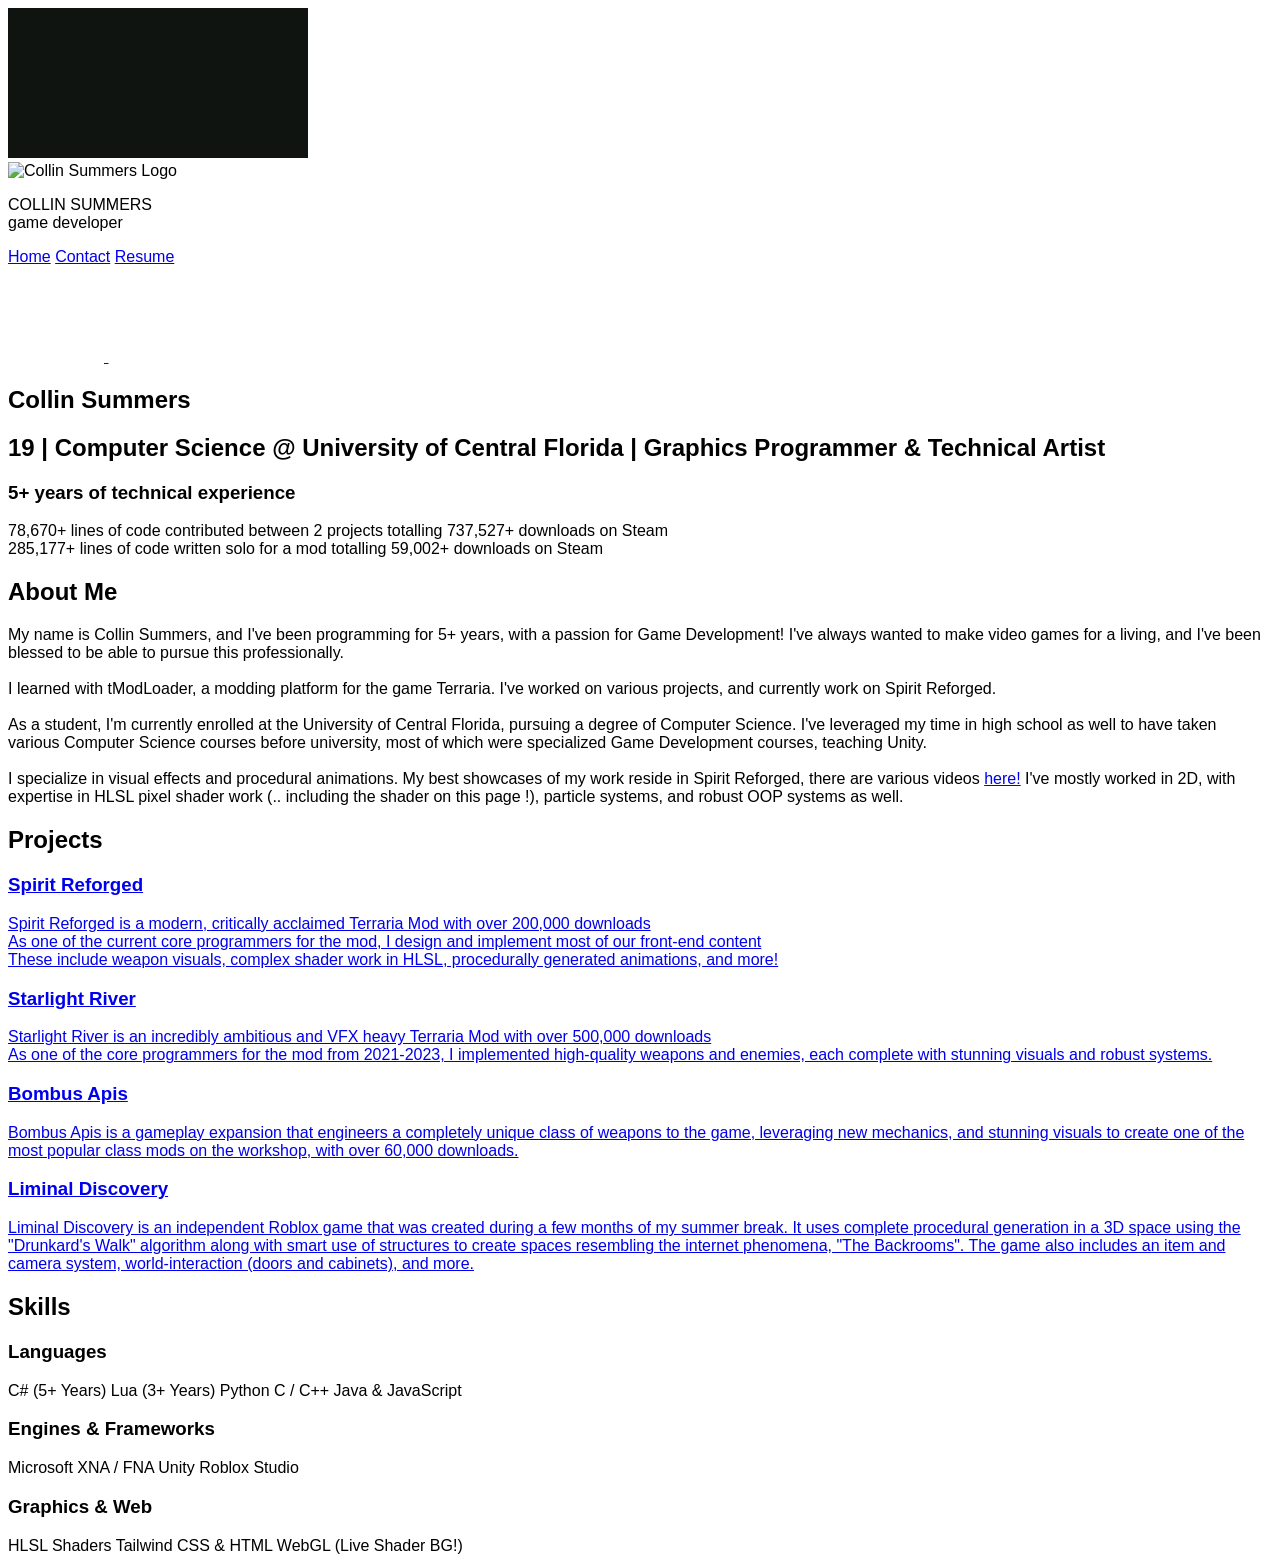
==== commit 5511bf5d: "new" ====
--- a/index.html
+++ b/index.html
@@ -68,18 +68,26 @@
                 <a href="docs/CollinSummers_Resume.pdf" target="_blank" rel="noopener noreferrer" class="text-sm md:text-2xl text-text-main text-shadow-md whitespace-nowrap transition duration-150 hover:text-text-hover hover:scale-105 hover:text-shadow-white/50">Resume</a>
             </div>
 
-            <div class="flex items-center justify-end"></div>
+            <div class="flex items-center justify-end gap-x-6 md:gap-x-10 py-4">
+                <a href="https://www.instagram.com/_collin.cs/" target="_blank" rel="noopener noreferrer" class="group rounded-lg drop-shadow-[0_0_4px_var(--color-black)] transition duration-150 hover:scale-105 focus-visible:scale-105 focus-visible:outline-none focus-visible:ring-2">
+                    <img src="img/instagramIcon.png" class="w-8 md:w-12 h-8 md:h-12 transition duration-150 group-hover:drop-shadow-[0_0_8px_var(--color-text-hover)] group-focus-visible:drop-shadow-[0_0_8px_var(--color-text-hover)]" alt="Instagram Logo">
+                </a>
+
+                <a href="https://www.youtube.com/@CollinDev" target="_blank" rel="noopener noreferrer" class="group rounded-lg drop-shadow-[0_0_4px_var(--color-black)] transition duration-150 hover:scale-105 focus-visible:scale-105 focus-visible:outline-none focus-visible:ring-2">
+                    <img src="img/youtubeIcon.png" class="w-8 md:w-12 h-8 md:h-12 transition duration-150 group-hover:drop-shadow-[0_0_8px_var(--color-text-hover)] group-focus-visible:drop-shadow-[0_0_8px_var(--color-text-hover)]" alt="YouTube Logo">
+                </a>
+            </div>
         </nav>
     </header>
 
     <main>
         <section id="summary" class="max-w-4xl mx-auto px-6 py-8 md:py-20 flex flex-col items-center text-center pre-animate">
-            <h1 class="text-5xl md:text-9xl font-serif font-bold text-text-title text-shadow-lg/90">
+            <h1 class="text-5xl md:text-9xl font-serif font-bold text-text-title text-shadow-lg/90 whitespace-nowrap">
             Collin Summers
             </h1>
 
             <h2 class="text-xl md:text-2xl italic font-semibold text-text-title text-shadow-md font-semibold mb-4">
-                19 | Computer Science @ University of Central Florida | Aspiring Game Developer
+                19 | Computer Science @ University of Central Florida | Graphics Programmer & Technical Artist
             </h2>
 
             <h3 class="text-xl md:text-2xl italic font-semibold text-text-subtitle mb-4">
@@ -93,7 +101,7 @@
         </section>
 
         <section id="about-me" class="mx-auto px-8 md:px-20 md:py-5 flex flex-col md:flex-row gap-12">
-            <div class="w-full md:w-1/3 text-center pre-animate">
+            <div class="w-full md:w-1/4 text-center pre-animate">
                 <h2 class="text-4xl md:text-7xl font-bold text-text-title text-shadow-lg text-center mb-6">
                     About Me
                 </h2>
@@ -114,7 +122,7 @@
                 </p>
             </div>
 
-            <div class="w-full md:w-1/3 text-left">
+            <div class="w-full md:w-1/2 text-left">
                 <h2 class="text-4xl md:text-7xl font-bold text-text-title text-shadow-lg text-center mb-6 pre-animate">
                     Projects
                 </h2>
@@ -165,7 +173,7 @@
                         </h3>
 
                         <p class="text-xl font-semibold text-text-paragraph text-shadow-md px-2 py-2 transition duration-150 group-hover:text-text-title group-hover:text-shadow-lg/50">
-                           Bombus Apis is a massive gameplay expansion that engineers a completely unique class of weapons to the game, leveraging new mechanics, and stunning
+                           Bombus Apis is a gameplay expansion that engineers a completely unique class of weapons to the game, leveraging new mechanics, and stunning
                            visuals to create one of the most popular class mods on the workshop, with over 60,000 downloads.
                         </p>
                         </div>
@@ -181,7 +189,7 @@
                         </h3>
 
                         <p class="text-xl font-semibold text-text-paragraph text-shadow-md px-2 py-2 transition duration-150 group-hover:text-text-title group-hover:text-shadow-lg/50">
-                            Liminal Discovery is an independent Roblox game that was created during a few months of my summer break. It usescomplete
+                            Liminal Discovery is an independent Roblox game that was created during a few months of my summer break. It uses complete
                             procedural generation in a 3D space using the "Drunkard's Walk" algorithm along with smart use of structures to create spaces resembling the
                             internet phenomena, "The Backrooms". The game also includes an item and camera system, world-interaction (doors and cabinets), and more.
                         </p>
@@ -190,42 +198,45 @@
                 </div>
             </div>
 
-            <div class="w-full md:w-1/3 text-center">
+            <div class="w-full md:w-1/4 text-center">
                 <h2 class="text-4xl md:text-7xl font-bold text-text-title text-shadow-lg text-center mb-6 pre-animate">
                     Skills
                 </h2>
 
-                <div class="grid gap-3 mb-6">
-                    <p class="bg-main-light border-4 border-main-lighter rounded-lg text-xl font-semibold text-text-paragraph px-2 py-2 pre-animate">
-                        5+ years of programming with C#
-                    </p>
-
-                    <p class="bg-main-light border-4 border-main-lighter rounded-lg text-xl font-semibold text-text-paragraph px-2 py-2 pre-animate">
-                        Expertise in High Level Shader Language
-                    </p>
-
-                    <p class="bg-main-light border-4 border-main-lighter rounded-lg text-xl font-semibold text-text-paragraph px-2 py-2 pre-animate">
-                        3+ years of programming with Lua
-                    </p>
-
-                    <p class="bg-main-light border-4 border-main-lighter rounded-lg text-xl font-semibold text-text-paragraph px-2 py-2 pre-animate">
-                        Proficiency in Python, Java, JavaScript, C, and C++
-                    </p>
-
-                    <p class="bg-main-light border-4 border-main-lighter rounded-lg text-xl font-semibold text-text-paragraph px-2 py-2 pre-animate">
-                        Experience with Unity, Roblox Engine, and the Microsoft XNA Framework
-                    </p>
-
-                    <p class="bg-main-light border-4 border-main-lighter rounded-lg text-xl font-semibold text-text-paragraph px-2 py-2 pre-animate">
-                        HTML, Javascript, & Tailwind CSS
-                    </p>
-
-                    <p class="bg-main-light border-4 border-main-lighter rounded-lg text-xl font-semibold text-text-paragraph px-2 py-2 pre-animate">
-                        WebGL (The background is a shader!)
-                    </p>
+                <div class="grid gap-6 text-left mb-6">
+        
+                <div class="bg-main-light border-4 border-main-lighter rounded-lg p-5 pre-animate">
+                    <h3 class="text-text-subtitle font-bold text-lg mb-3 tracking-wide uppercase">Languages</h3>
+                    <div class="flex flex-wrap gap-2">
+                        <span class="bg-main border-2 border-main-lighter text-text-paragraph text-sm font-semibold px-3 py-1.5 rounded-md">C# (5+ Years)</span>
+                        <span class="bg-main border-2 border-main-lighter text-text-paragraph text-sm font-semibold px-3 py-1.5 rounded-md">Lua (3+ Years)</span>
+                        <span class="bg-main border-2 border-main-lighter text-text-paragraph text-sm font-semibold px-3 py-1.5 rounded-md">Python</span>
+                        <span class="bg-main border-2 border-main-lighter text-text-paragraph text-sm font-semibold px-3 py-1.5 rounded-md">C / C++</span>
+                        <span class="bg-main border-2 border-main-lighter text-text-paragraph text-sm font-semibold px-3 py-1.5 rounded-md">Java & JavaScript</span>
+                    </div>
                 </div>
-            </div>
-        </section>
+
+            <div class="bg-main-light border-4 border-main-lighter rounded-lg p-5 pre-animate">
+                <h3 class="text-text-subtitle font-bold text-lg mb-3 tracking-wide uppercase">Engines & Frameworks</h3>
+                <div class="flex flex-wrap gap-2">
+                    <span class="bg-main border-2 border-main-lighter text-text-paragraph text-sm font-semibold px-3 py-1.5 rounded-md">Microsoft XNA / FNA</span>
+                    <span class="bg-main border-2 border-main-lighter text-text-paragraph text-sm font-semibold px-3 py-1.5 rounded-md">Unity</span>
+                    <span class="bg-main border-2 border-main-lighter text-text-paragraph text-sm font-semibold px-3 py-1.5 rounded-md">Roblox Studio</span>
+                </div>
+            </div>
+
+            <div class="bg-main-light border-4 border-main-lighter rounded-lg p-5 pre-animate">
+                <h3 class="text-text-subtitle font-bold text-lg mb-3 tracking-wide uppercase">Graphics & Web</h3>
+                <div class="flex flex-wrap gap-2">
+                    <span class="bg-main border-2 border-main-lighter text-text-paragraph text-sm font-semibold px-3 py-1.5 rounded-md">HLSL Shaders</span>
+                    <span class="bg-main border-2 border-main-lighter text-text-paragraph text-sm font-semibold px-3 py-1.5 rounded-md">Tailwind CSS & HTML</span>
+                    <span class="bg-main border-2 border-main-lighter text-text-text-hover text-sm font-bold px-3 py-1.5 rounded-md border-text-hover/40">WebGL (Live Shader BG!)</span>
+                </div>
+            </div>
+        </div>
+    </div>
+</section>
+
     </main>
 
     <footer>
